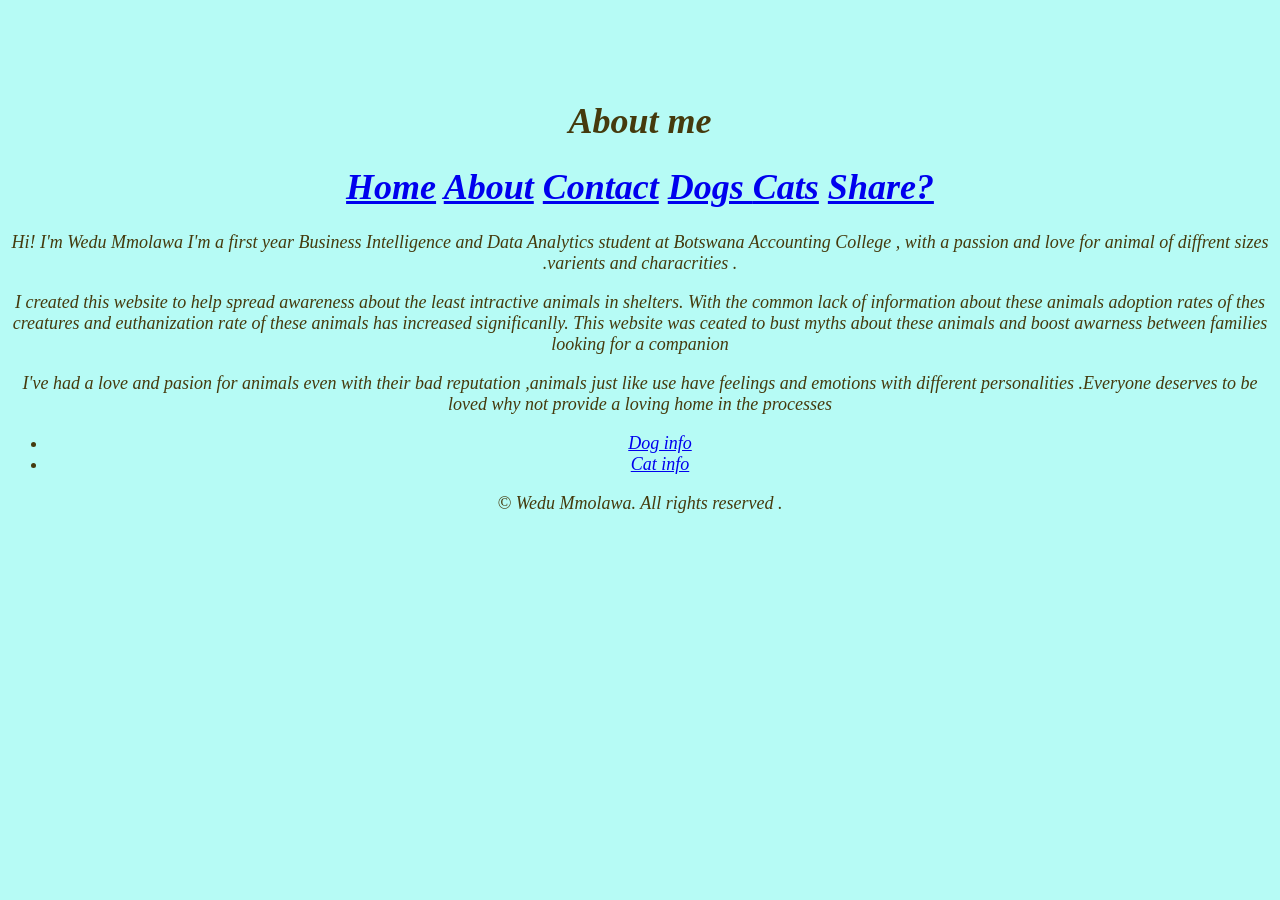
==== About.html @ bd72b9c2 "Fix link to Home page in About.html" ====
<!DOCTYPE html>
<html lang="en">
<head>
    <meta charset="UTF-8">
    <meta name="viewport" content="width=device-width, initial-scale=1.0">
    <title>About Me</title>
<link rel ="stylesheet" href="styles.css" type="text/css"/>
</head>
  <body>
    <header>
      <h1>About me</h1>
      <h1 style="
      font-size: larger bold;
      background-image: url(cat-dog-cartoon_24640-47224.avif);
      
      " </h1>
      <nav>
      <a href=index.html">Home</a>
<a href ="About.html">About</a>
<a href ="Contact.html">Contact</a>
  <a href = "Facts.html">Dogs </a>
  <a href ="Facts2.html">Cats</a>
  <a href = "Share.html">Share?</a>
      </nav> 
      </header>
    <main>
      <p>Hi! I'm Wedu Mmolawa I'm a first year Business Intelligence and Data Analytics student at Botswana Accounting College , with a passion and love for animal of diffrent sizes .varients and characrities .
      </p>    
      <p>I created this website to help spread awareness about the least intractive animals in shelters. With the common lack of information about these animals adoption rates of thes creatures and euthanization rate of these animals has increased significanlly. 
      This website was ceated to bust myths about these animals and boost awarness between families looking for a companion</p>

      <p> I've had a love and pasion for animals even with their bad reputation ,animals just like use have feelings and emotions with different personalities .Everyone deserves to be loved why not provide a loving home in the processes  </p>
    <ul>

                  
                    <li><a href="Facts.html"> Dog info</a></li>
                    <li><a href="Facts2.html">Cat info</a></li>
                    
  </ul>
    </main>


    <footer>
    <p>&copy;<script>document.write(new Date(). getFullyear ())</script> Wedu Mmolawa. All rights reserved .</script></p>  
    </footer>
  </body>
</html>
---- styles.css ----
body{
    background-image: url(footprint.avif);
    font-style: italic;
    font-size: large;
}
box{
    width: 300px;
    height: 200px;
    padding: 20px;
    border: 20px solid transparent;

    border-image: url(border.jpg) 30 round;
}
body{
    background-color: #B6FBF5;
   color:#453A0D;
   text-align: center;
   margin-top: 100px;
}
h1{
    font-size: larger bold;
}
table{
    background-color: #B8D6D1;
}
th{
    background-color:#B8D6D1;
    color: #000202;
}
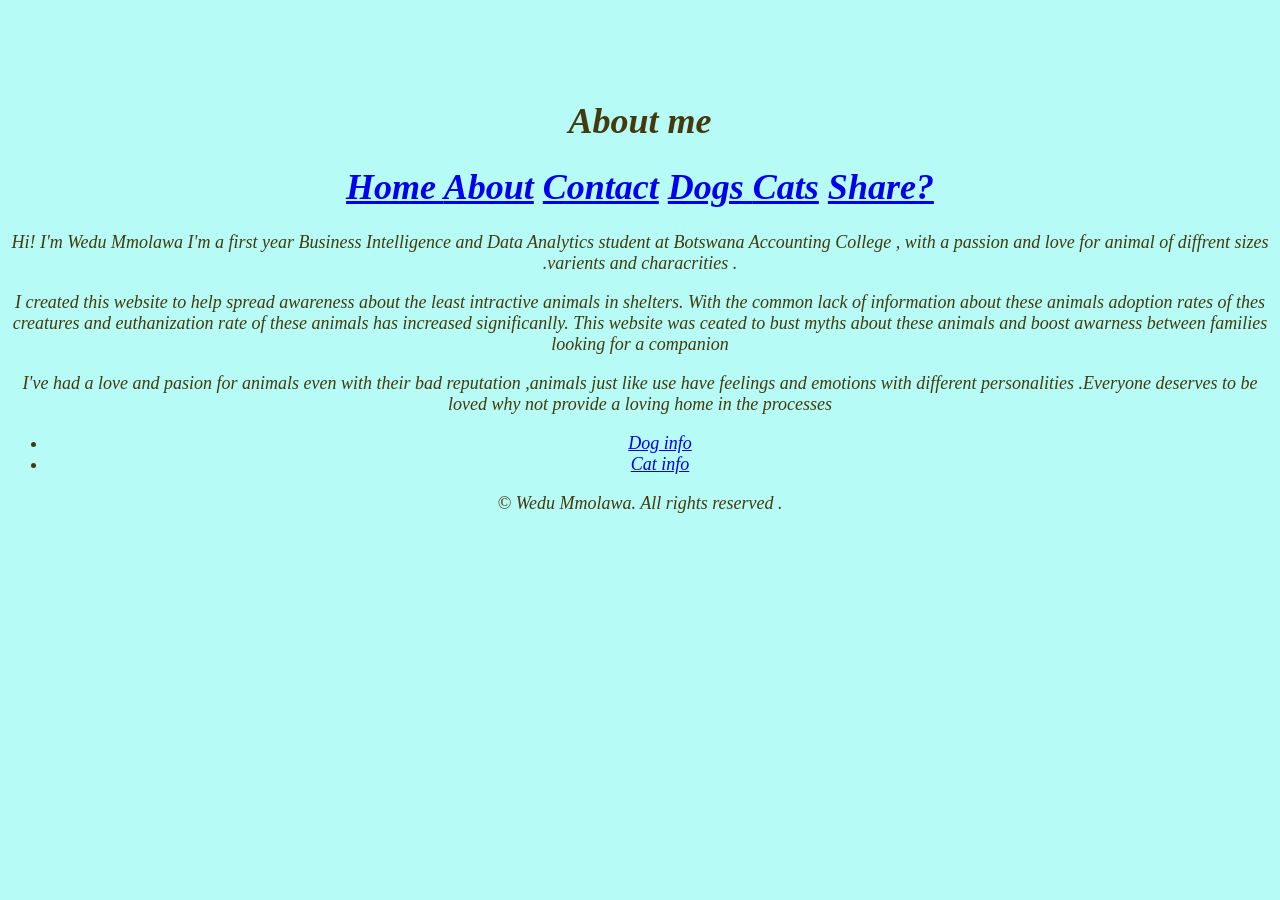
==== commit 98c47daf: "Fix spacing in navigation link to Home" ====
--- a/About.html
+++ b/About.html
@@ -15,7 +15,7 @@
       
       " </h1>
       <nav>
-      <a href=index.html">Home</a>
+    <a href = "index.html"> Home </a>
 <a href ="About.html">About</a>
 <a href ="Contact.html">Contact</a>
   <a href = "Facts.html">Dogs </a>
--- a/styles.css
+++ b/styles.css
@@ -16,6 +16,7 @@
    color:#453A0D;
    text-align: center;
    margin-top: 100px;
+    background-image: url("c:\Users\USER\Downloads\WhatsApp Image 2026-05-20 at 8.50.52 PM.jpeg");
 }
 h1{
     font-size: larger bold;
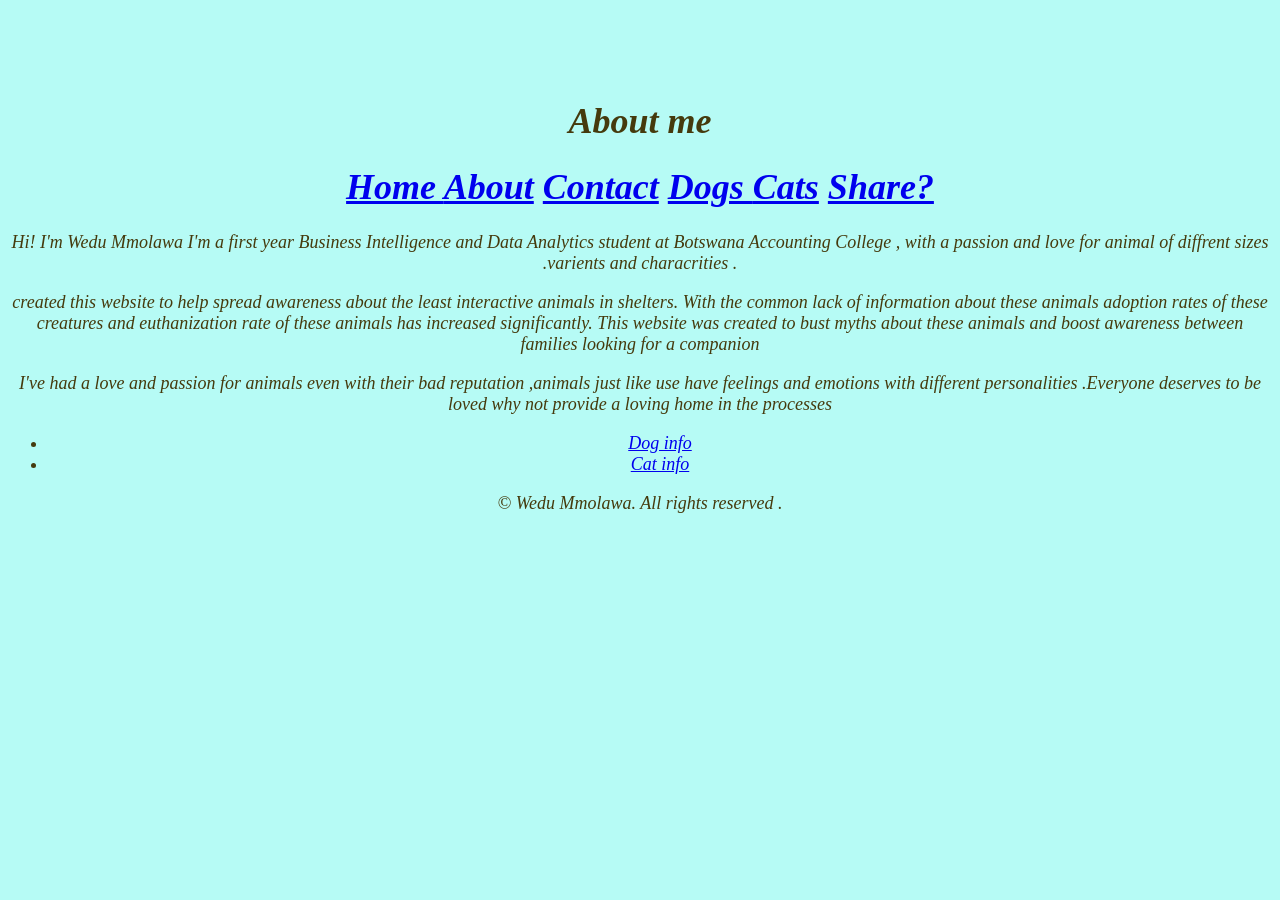
==== commit 9a169548: "Fix typos and improve text clarity in About.html" ====
--- a/About.html
+++ b/About.html
@@ -11,7 +11,7 @@
       <h1>About me</h1>
       <h1 style="
       font-size: larger bold;
-      background-image: url(cat-dog-cartoon_24640-47224.avif);
+      background-image: url("cat-dog-cartoon_24640-47224.avif");
       
       " </h1>
       <nav>
@@ -26,12 +26,10 @@
     <main>
       <p>Hi! I'm Wedu Mmolawa I'm a first year Business Intelligence and Data Analytics student at Botswana Accounting College , with a passion and love for animal of diffrent sizes .varients and characrities .
       </p>    
-      <p>I created this website to help spread awareness about the least intractive animals in shelters. With the common lack of information about these animals adoption rates of thes creatures and euthanization rate of these animals has increased significanlly. 
-      This website was ceated to bust myths about these animals and boost awarness between families looking for a companion</p>
-
-      <p> I've had a love and pasion for animals even with their bad reputation ,animals just like use have feelings and emotions with different personalities .Everyone deserves to be loved why not provide a loving home in the processes  </p>
+      <p> created this website to help spread awareness about the least interactive animals in shelters. With the common lack of information about these animals adoption rates of these creatures and euthanization rate of these animals has increased significantly. 
+        This website was created to bust myths about these animals and boost awareness between families looking for a companion </p>
+      <p> I've had a love and passion for animals even with their bad reputation ,animals just like use have feelings and emotions with different personalities .Everyone deserves to be loved why not provide a loving home in the processes  </p>
     <ul>
-
                   
                     <li><a href="Facts.html"> Dog info</a></li>
                     <li><a href="Facts2.html">Cat info</a></li>
--- a/styles.css
+++ b/styles.css
@@ -1,5 +1,5 @@
 body{
-    background-image: url(footprint.avif);
+    background-image: url("footprint.avif");
     font-style: italic;
     font-size: large;
 }
@@ -9,14 +9,14 @@
     padding: 20px;
     border: 20px solid transparent;
 
-    border-image: url(border.jpg) 30 round;
+    border-image: url("border.jpg") 30 round;
 }
 body{
     background-color: #B6FBF5;
    color:#453A0D;
    text-align: center;
    margin-top: 100px;
-    background-image: url("c:\Users\USER\Downloads\WhatsApp Image 2026-05-20 at 8.50.52 PM.jpeg");
+    background-image: url("/c:\Users\USER\Downloads\WhatsApp Image 2026-05-20 at 8.50.52 PM.jpeg");
 }
 h1{
     font-size: larger bold;
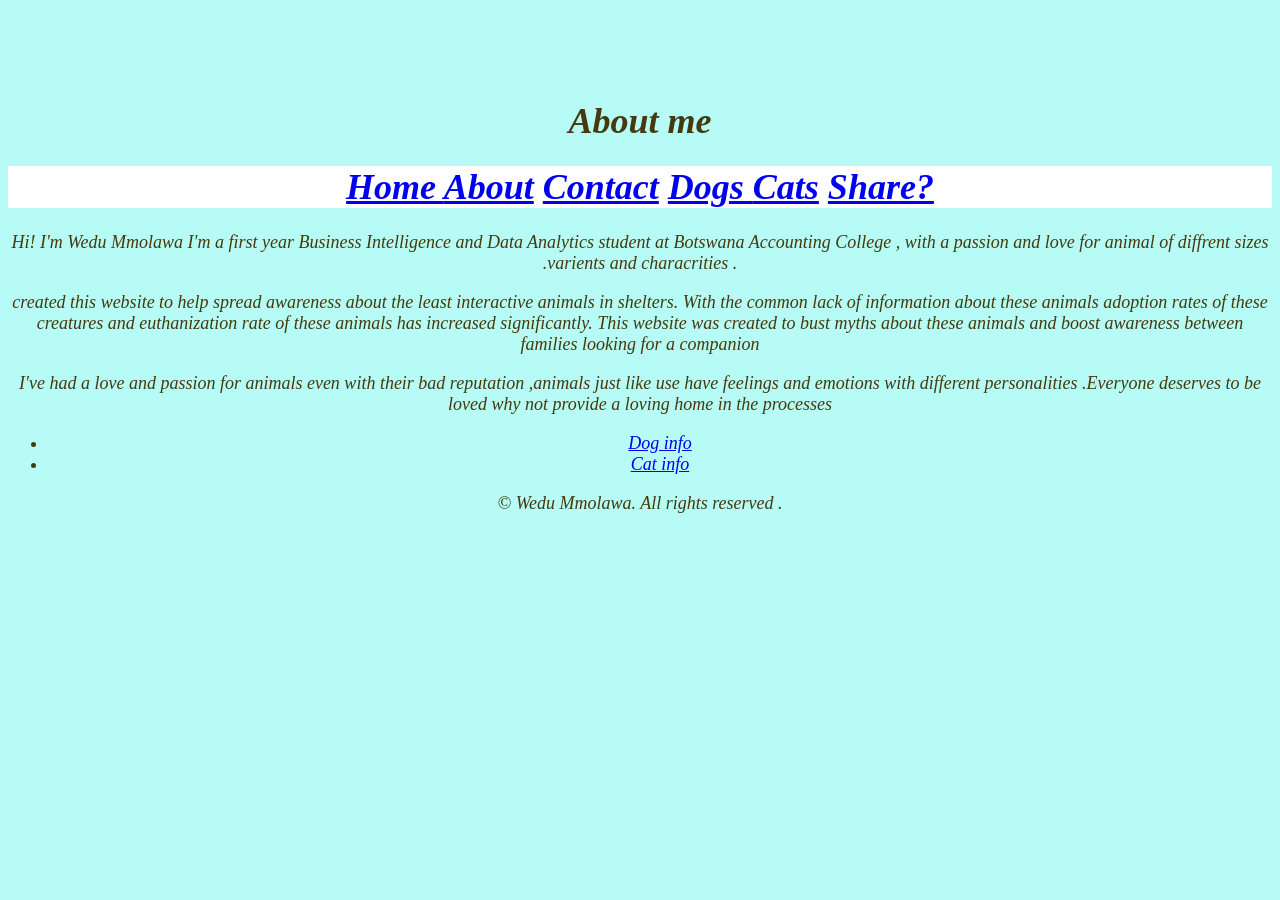
==== commit 5c4cf2ce: "Update About.html" ====
--- a/About.html
+++ b/About.html
@@ -11,7 +11,7 @@
       <h1>About me</h1>
       <h1 style="
       font-size: larger bold;
-      background-image: url("cat-dog-cartoon_24640-47224.avif");
+      background-image: url(cat-dog-cartoon_24640-47224.avif);
       
       " </h1>
       <nav>
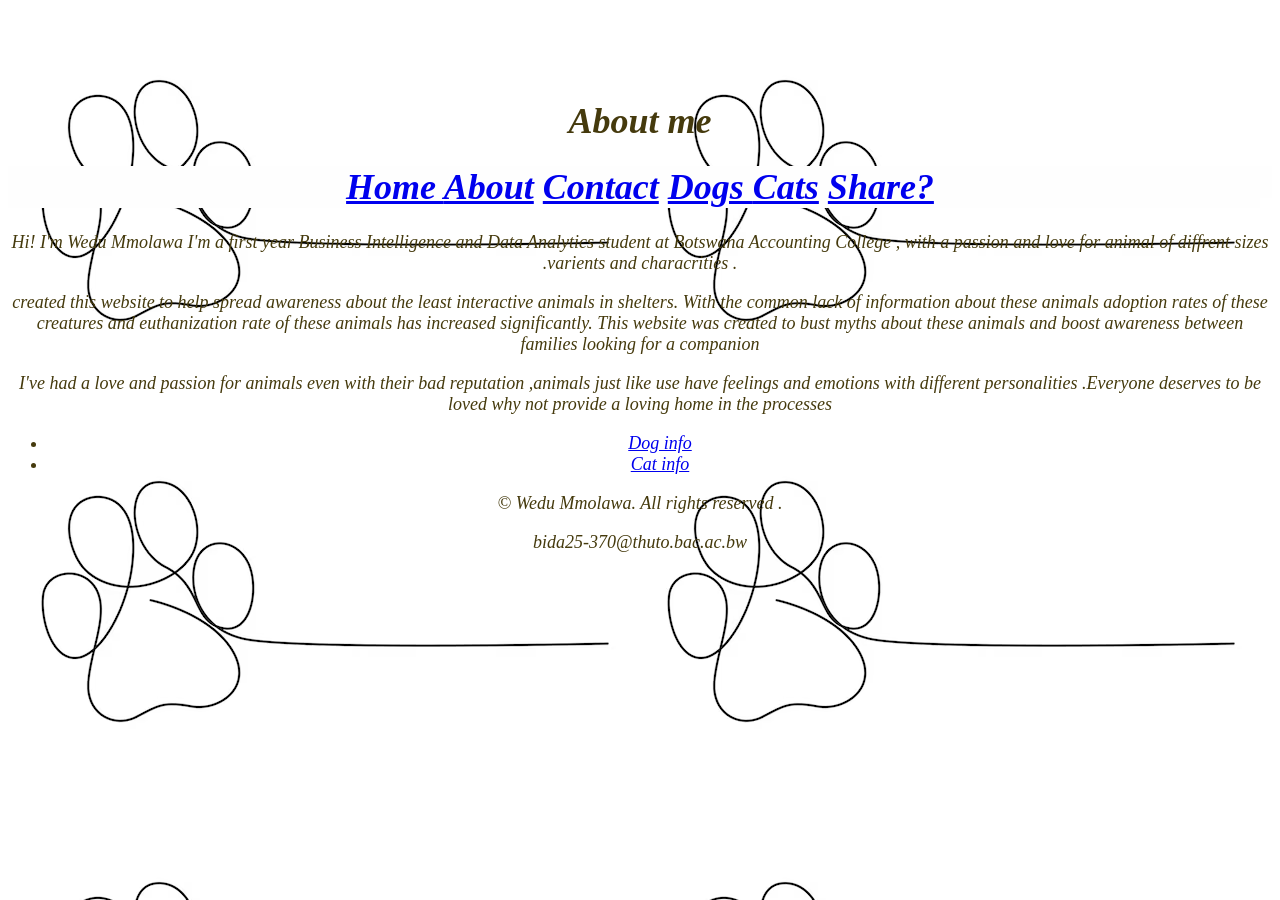
==== commit eb3f5e6d: "Update About.html" ====
--- a/About.html
+++ b/About.html
@@ -39,7 +39,8 @@
 
 
     <footer>
-    <p>&copy;<script>document.write(new Date(). getFullyear ())</script> Wedu Mmolawa. All rights reserved .</script></p>  
+    <p>&copy;<script>document.write(new Date(). getFullyear ())</script> Wedu Mmolawa. All rights reserved .</script></p> 
+        <p>bida25-370@thuto.bac.ac.bw</p>
     </footer>
   </body>
 </html>
--- a/styles.css
+++ b/styles.css
@@ -1,5 +1,5 @@
 body{
-    background-image: url("footprint.avif");
+    background-image: url(footprint.avif);
     font-style: italic;
     font-size: large;
 }
@@ -9,14 +9,14 @@
     padding: 20px;
     border: 20px solid transparent;
 
-    border-image: url("border.jpg") 30 round;
+    border-image: url(border.jpg) 30 round;
 }
 body{
     background-color: #B6FBF5;
    color:#453A0D;
    text-align: center;
    margin-top: 100px;
-    background-image: url("/c:\Users\USER\Downloads\WhatsApp Image 2026-05-20 at 8.50.52 PM.jpeg");
+    background-image: url(footprint.avif);
 }
 h1{
     font-size: larger bold;
